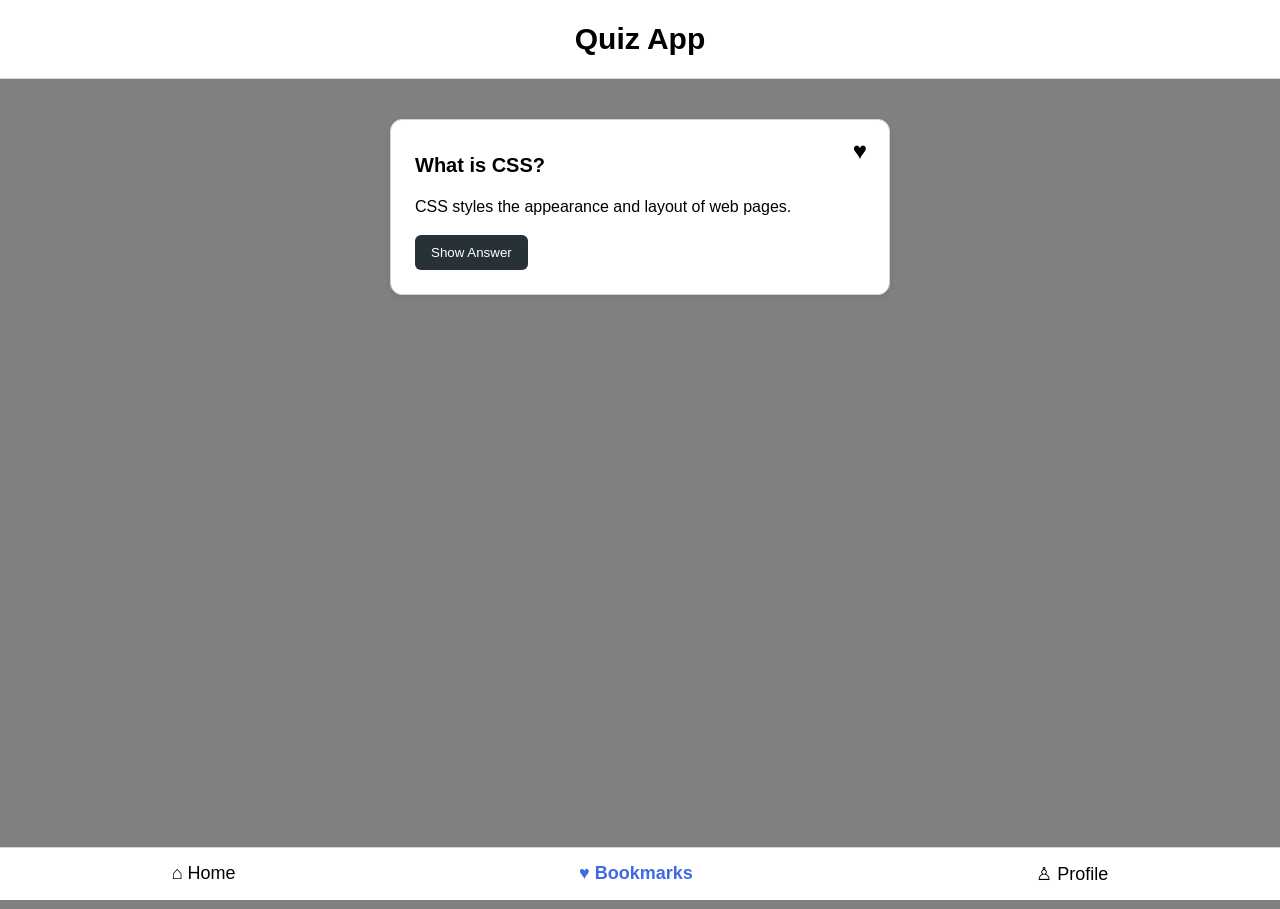
==== bookmarks.html @ 6b8aacf1 "Add question cards" ====
<!doctype html>
<html lang="en">
  <head>
    <meta charset="UTF-8" />
    <meta name="viewport" content="width=device-width, initial-scale=1.0" />
    <title>Bookmarks - Quiz App</title>
    <link rel="stylesheet" href="styles.css" />
  </head>
  <body>
    <header class="header">
      <h1 class="header__title">Quiz App</h1>
    </header>

    <main class="quiz">
      <article class="quiz-card">
        <button class="quiz-card__bookmark" type="button">♥</button>

        <h2 class="quiz-card__question">What is CSS?</h2>

        <p class="quiz-card__answer">
          CSS styles the appearance and layout of web pages.
        </p>

        <button class="button" type="button">Show Answer</button>
      </article>
    </main>

    <nav class="navigation">
      <a class="nav__link" href="index.html">⌂ Home</a>
      <a class="nav__link active" href="bookmarks.html">♥ Bookmarks</a>
      <a class="nav__link" href="profile.html">♙ Profile</a>
    </nav>
  </body>
</html>
---- styles.css ----
@import "components/header.css";
@import "components/card.css";
@import "components/button.css";
@import "components/navigation.css";
@import "components/global.css";

/* Dark mode styles */
body:has(input:checked) {
  background-color: darkgray;
  color: white;
}

body:has(input:checked) .header,
body:has(input:checked) .quiz-card,
body:has(input:checked) .profile-card,
body:has(input:checked) .settings,
body:has(input:checked) .navigation {
  background-color: black;
  color: white;
}

body:has(input:checked) a {
  color: white;
}

/* Responsive design */
.quiz-card {
  width: 90%;
  box-sizing: border-box;
}

/* Mobile screens */
@media (max-width: 600px) {
  .quiz-card {
    margin: 10px auto;
    padding: 15px;
  }

  .header__title {
    font-size: 24px;
  }

  .nav__link {
    font-size: 14px;
  }
}
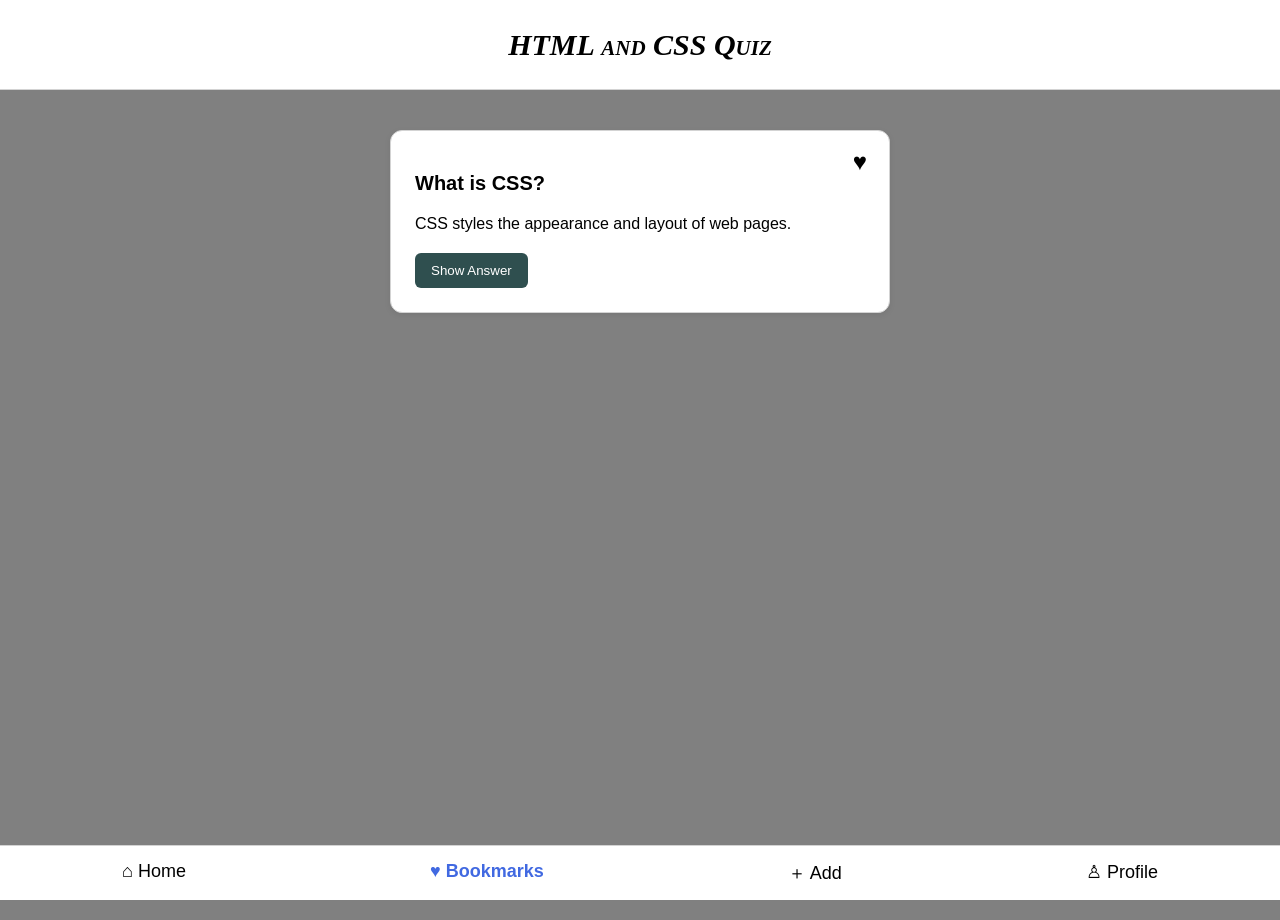
==== commit 7182b7e3: "Quiz app functionality" ====
--- a/bookmarks.html
+++ b/bookmarks.html
@@ -8,7 +8,7 @@
   </head>
   <body>
     <header class="header">
-      <h1 class="header__title">Quiz App</h1>
+      <h1 class="header__title">HTML and CSS Quiz</h1>
     </header>
 
     <main class="quiz">
@@ -28,6 +28,7 @@
     <nav class="navigation">
       <a class="nav__link" href="index.html">⌂ Home</a>
       <a class="nav__link active" href="bookmarks.html">♥ Bookmarks</a>
+      <a class="nav__link" href="form.html">＋ Add</a>
       <a class="nav__link" href="profile.html">♙ Profile</a>
     </nav>
   </body>
--- a/styles.css
+++ b/styles.css
@@ -3,25 +3,6 @@
 @import "components/button.css";
 @import "components/navigation.css";
 @import "components/global.css";
-
-/* Dark mode styles */
-body:has(input:checked) {
-  background-color: darkgray;
-  color: white;
-}
-
-body:has(input:checked) .header,
-body:has(input:checked) .quiz-card,
-body:has(input:checked) .profile-card,
-body:has(input:checked) .settings,
-body:has(input:checked) .navigation {
-  background-color: black;
-  color: white;
-}
-
-body:has(input:checked) a {
-  color: white;
-}
 
 /* Responsive design */
 .quiz-card {
